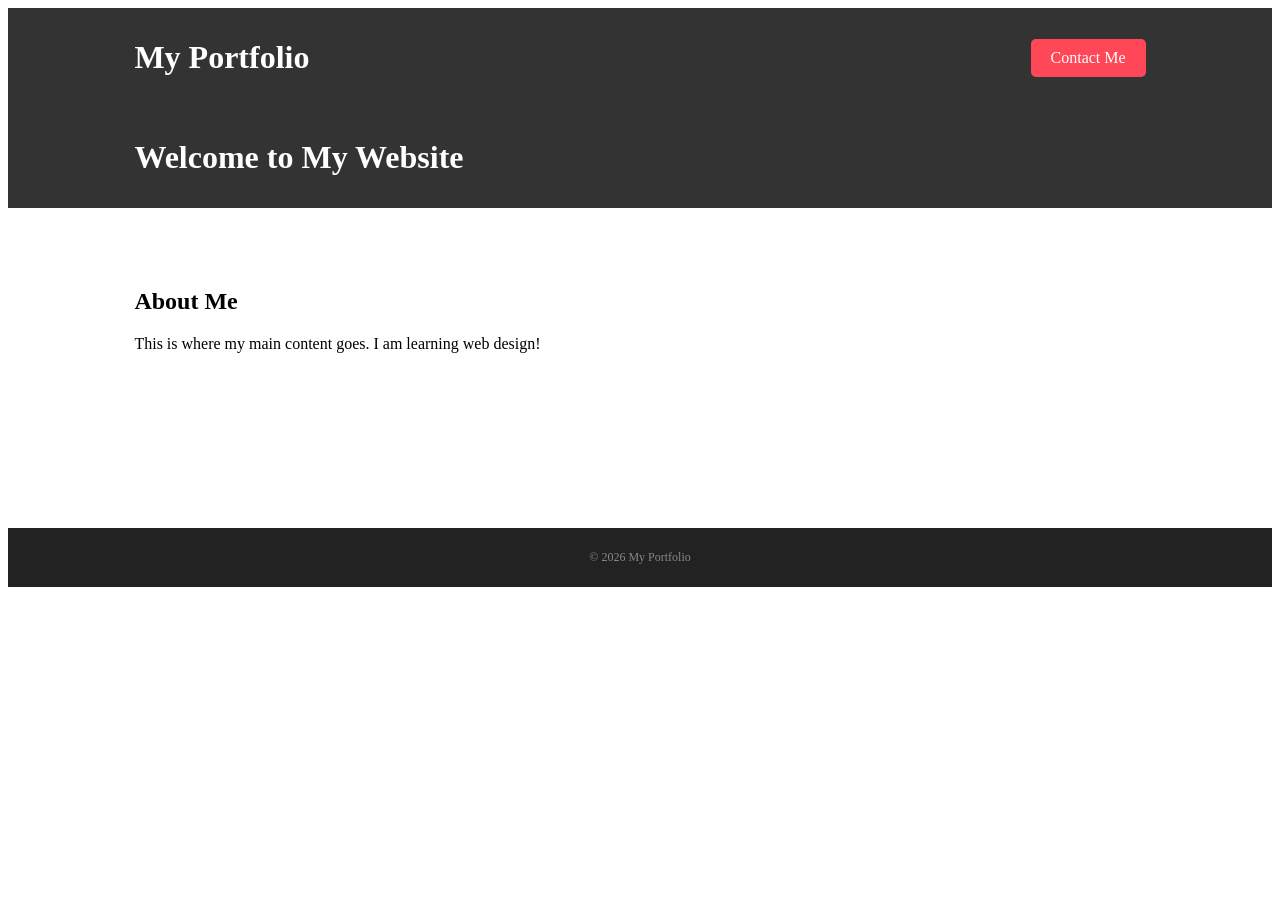
==== NoWater/index.html @ aa99ccc1 "first commit" ====
<!DOCTYPE html>
<html lang="en">
<head>
    <meta charset="UTF-8">
    <meta name="viewport" content="width=device-width, initial-scale=1.0">
    <link rel="stylesheet" href="style.css">
    <title>NoWater</title>
   

</head>
<body>
    
</body>
</html>
<div class="header-section"> 
<h1>My Portfolio</h1> 
<a href="#" class="cta-button">Contact Me</a> 
</div>
<div class="header-section"> 
<h1>Welcome to My Website </h1> 
</div> 
<div class="main-content"> 
<h2>About Me</h2> 
<p>This is where my main content goes. I am learning web design!</p> 
</div> 
<div class="footer-section"> 
<p>&copy; 2026 My Portfolio</p> 
</div>
---- NoWater/style.css ----
/* Styling the Header */ 
.header-section { 
background-color: #333; 
color: white; 
padding: 20px; 
text-align: center; 
} 
/* Styling the Main Content */ 
.main-content { 
background-color: #f4f4f4; 
padding: 50px; 
min-height: 200px; /* Gives the middle section some height */ 
} 
/* Styling the Footer */ 
.footer-section { 
background-color: #222; 
color: #888; 
padding: 10px; 
text-align: center; 
font-size: 12px; 
} 
.main-content { 
background-color: #ffffff; 
padding: 40px;      /* Space inside */ 
margin: 20px auto;  /* Space outside; 'auto' centers the box */ 
width: 80%;        
 /* Make the box narrower than the screen */ 
border-radius: 10px; 
}
.header-section { 
display: flex;             
/* The Magic Line */ 
justify-content: space-between; /* Pushes items to opposite ends */ 
align-items: center;      
padding: 10px 10%; 
 /* Centers items vertically */ 
background-color: #333; 
color: white; 
} 
.cta-button { 
background-color: #ff4757; 
color: rgb(253, 253, 253); 
padding: 10px 20px; 
text-decoration: none; 
border-radius: 5px; 
transition: 0.3s; /* Makes the change smooth, not instant */ 
} 
.cta-button:hover { 
background-color: #706bff; 
transform: translateY(-3px); /* Lifts the button up slightly */ 
box-shadow: 0 5px 15px rgba(59, 20, 218, 0.2); 
}
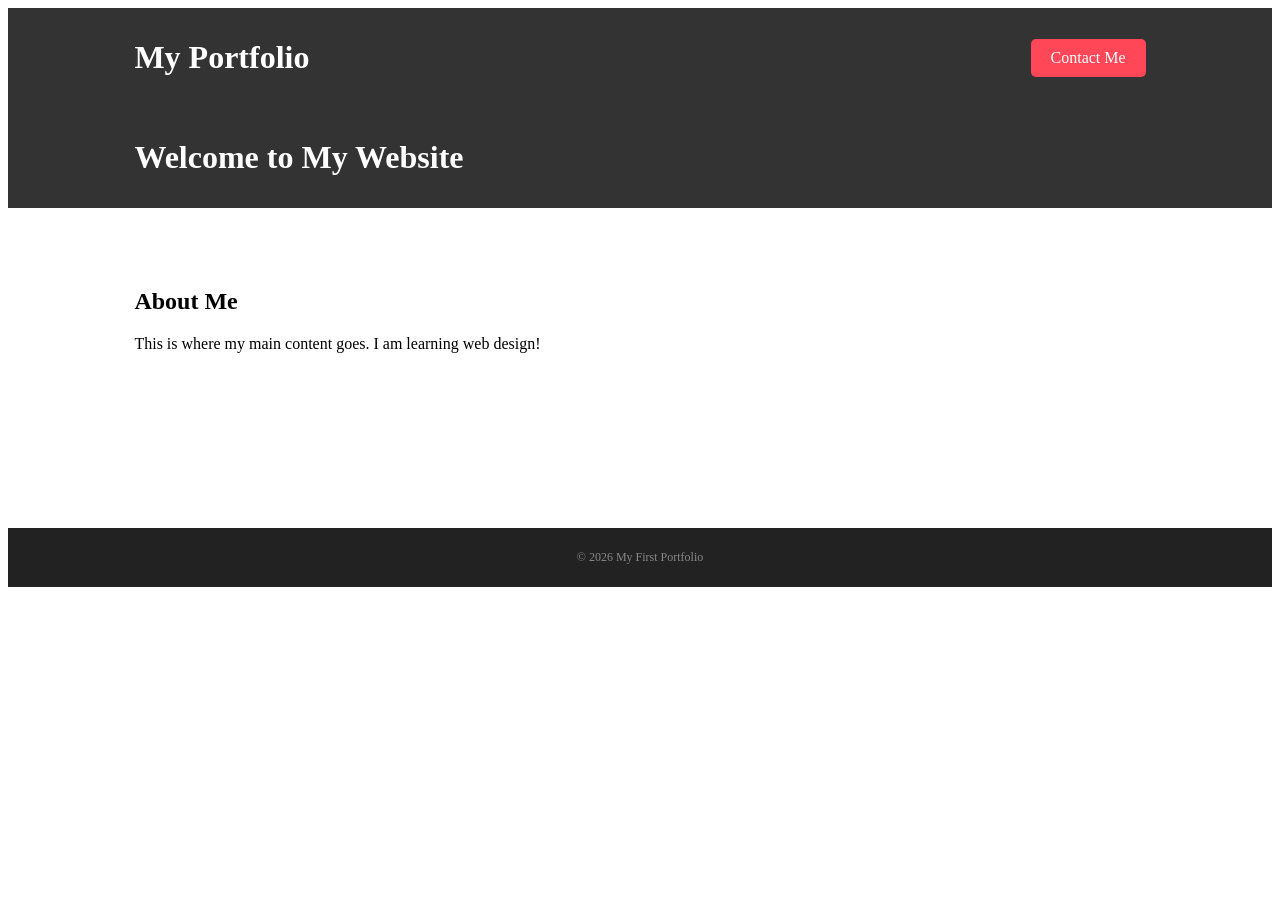
==== commit 96e419ee: "Footer change" ====
--- a/NoWater/index.html
+++ b/NoWater/index.html
@@ -17,12 +17,12 @@
 <a href="#" class="cta-button">Contact Me</a> 
 </div>
 <div class="header-section"> 
-<h1>Welcome to My Website </h1> 
+<h1>Welcome to My Website</h1> 
 </div> 
 <div class="main-content"> 
 <h2>About Me</h2> 
 <p>This is where my main content goes. I am learning web design!</p> 
 </div> 
 <div class="footer-section"> 
-<p>&copy; 2026 My Portfolio</p> 
+<p>&copy; 2026 My First Portfolio</p> 
 </div> 
